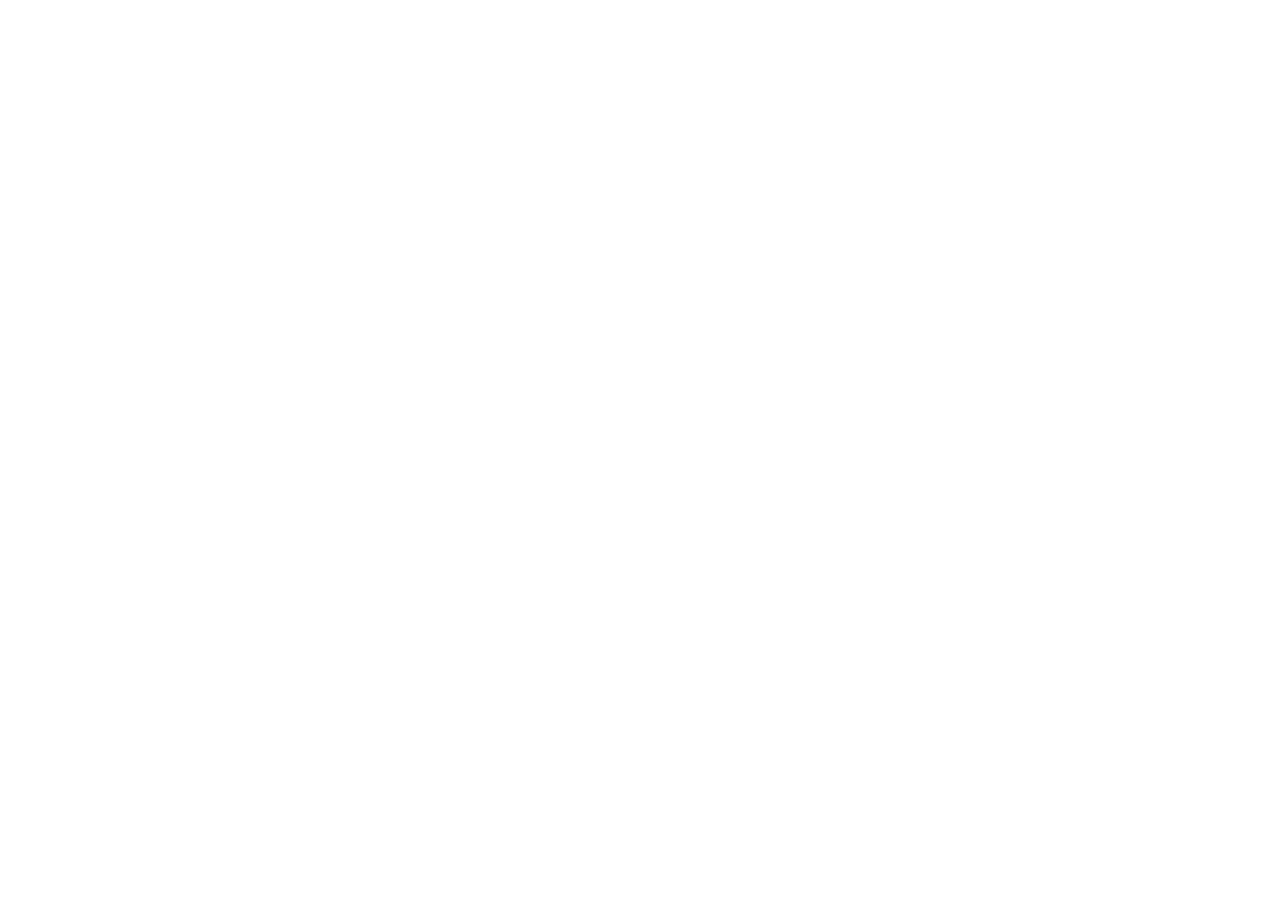
==== src/index.html @ a287e9ca "add structure" ====
<!DOCTYPE html>
<html lang="en">
<head>
    <meta charset="UTF-8">
    <meta name="viewport" content="width=device-width, initial-scale=1.0">
    <link rel="stylesheet" href="./css/reset.css"/>
    <link rel="stylesheet" href="./css/variables.css"/>
    <link rel="stylesheet" href="./css/style.css"/>
    <title>Quiz</title>
</head>
<body>
    <script src="./js/app.js"></script>
</body>
</html>
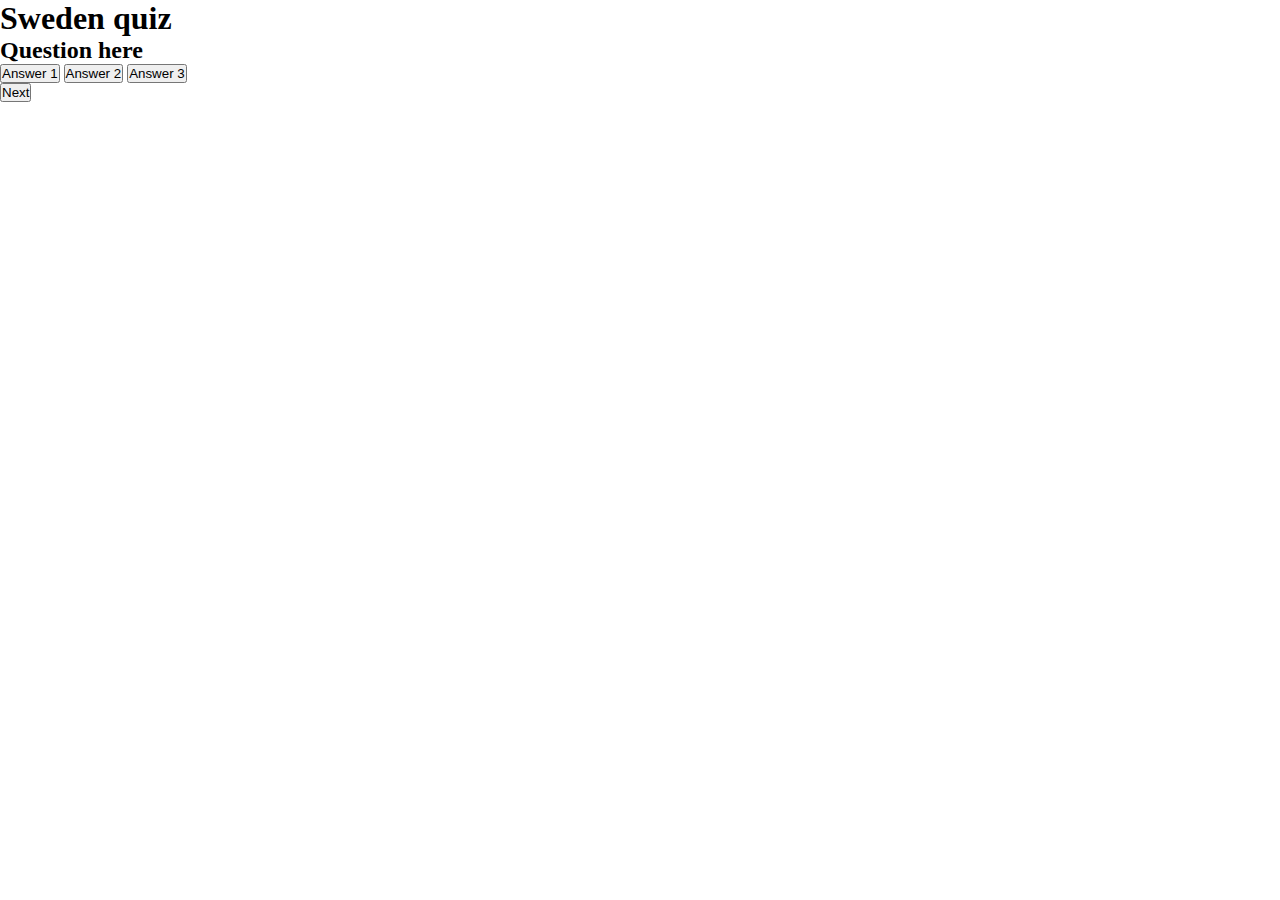
==== commit 5e39f702: "add variables" ====
--- a/src/index.html
+++ b/src/index.html
@@ -9,6 +9,18 @@
     <title>Quiz</title>
 </head>
 <body>
+    <div>
+        <h1>Sweden quiz</h1>
+        <div>
+            <h2>Question here</h2>
+        </div>
+        <div>
+            <button>Answer 1</button>
+            <button>Answer 2</button>
+            <button>Answer 3</button>
+        </div>
+        <button>Next</button>
+    </div>
     <script src="./js/app.js"></script>
 </body>
 </html>--- a/src/css/variables.css
+++ b/src/css/variables.css
@@ -0,0 +1,16 @@
+:root {
+    --primary-color: #e6e6e6;
+    --secondary-color: #2b2b2b;
+
+    --button-color: #8bace8;
+    
+    --font-size-h1: 3rem; 
+    --font-size-h2: 1.5rem;
+    --font-size-body: 1rem;
+
+    --spacing-small: 1.5rem;
+    --spacing-medium: 2rem;
+    --spacing-large: 2.5rem;
+
+    --border-radius: 1rem;
+}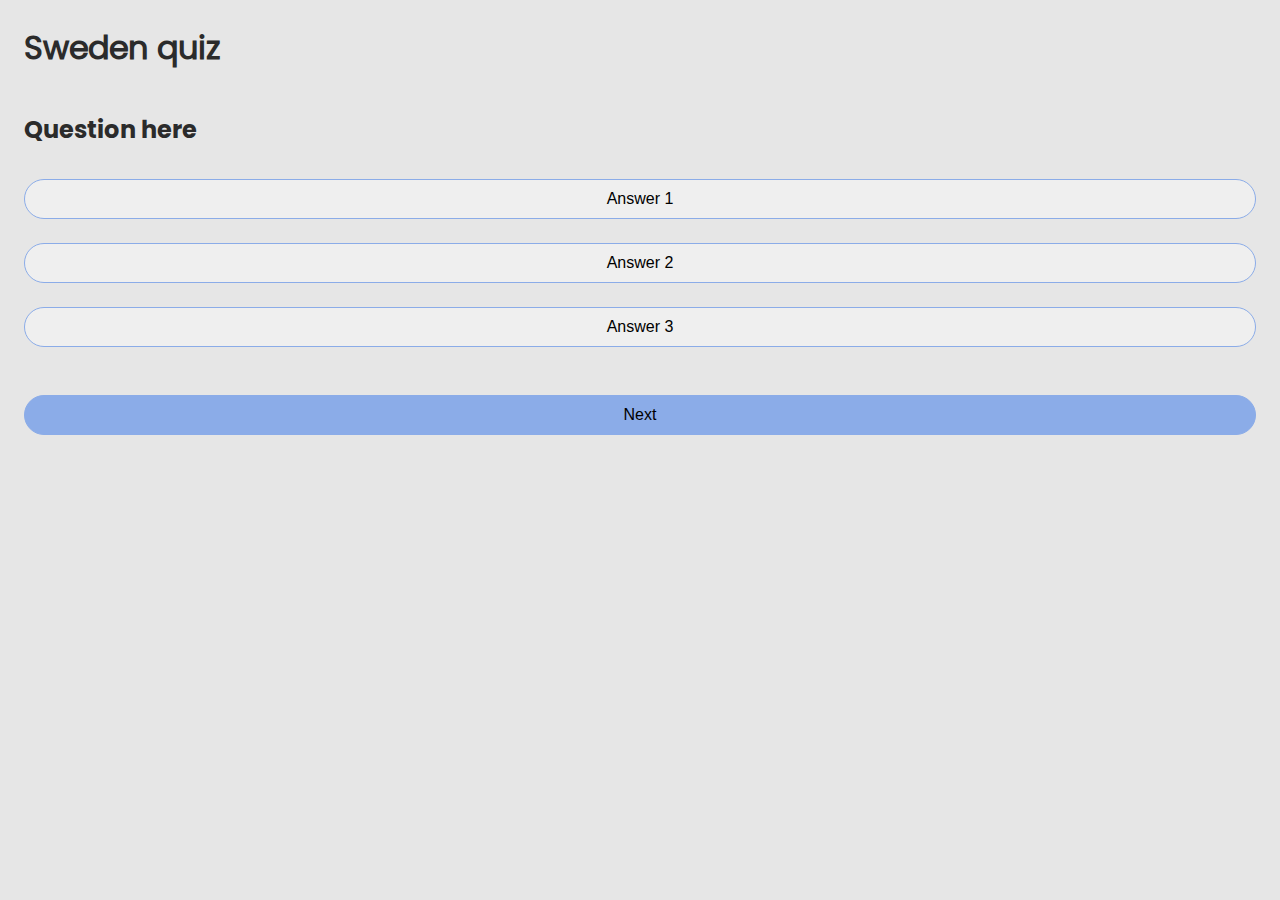
==== commit 4f702700: "add font, variables and general css" ====
--- a/src/index.html
+++ b/src/index.html
@@ -15,11 +15,11 @@
             <h2>Question here</h2>
         </div>
         <div>
-            <button>Answer 1</button>
-            <button>Answer 2</button>
-            <button>Answer 3</button>
+            <button class="secondary-button">Answer 1</button>
+            <button class="secondary-button">Answer 2</button>
+            <button class="secondary-button">Answer 3</button>
         </div>
-        <button>Next</button>
+        <button class="primary-button">Next</button>
     </div>
     <script src="./js/app.js"></script>
 </body>
--- a/src/css/variables.css
+++ b/src/css/variables.css
@@ -3,6 +3,8 @@
     --secondary-color: #2b2b2b;
 
     --button-color: #8bace8;
+    --button-color-hover: #7fa3e6;
+    --button-color-active: #729ae3;
     
     --font-size-h1: 3rem; 
     --font-size-h2: 1.5rem;
@@ -12,5 +14,5 @@
     --spacing-medium: 2rem;
     --spacing-large: 2.5rem;
 
-    --border-radius: 1rem;
+    --border-radius: 2rem;
 }--- a/src/css/style.css
+++ b/src/css/style.css
@@ -0,0 +1,68 @@
+@font-face {
+    font-family: "Poppins-Regular";
+    src: url(../assets/fonts/Poppins-Regular.ttf);
+}
+
+@font-face {
+    font-family: "Poppins-Bold";
+    src: url(../assets/fonts/Poppins-Bold.ttf);
+}
+
+body {
+    width: 100%;
+    min-width: 300px;
+    height: auto;
+    min-height: 100vh;
+    font-family: "Poppins-Regular", sans-serif;
+    background-color: var(--primary-color);
+    color: var(--secondary-color);
+    padding: var(--spacing-small);
+}
+
+h1 {
+    margin-bottom: var(--spacing-large);
+}
+
+h2 {
+    font-family: "Poppins-Bold", sans-serif;
+    font-size: var(--font-size-h2);
+    margin-bottom: var(--spacing-medium);
+}
+
+button {
+    width: 100%;
+    height: 2.5rem;
+    border-radius: var(--border-radius);
+    margin-bottom: var(--spacing-small);
+    font-size: var(--font-size-body);
+}
+
+.secondary-button {
+    border: 1px solid var(--button-color);
+}
+
+.secondary-button:hover {
+    background: var(--button-color-hover);
+    border: 1px solid var(--button-color-hover);
+}
+
+.secondary-button:active {
+    background: var(--button-color-active);
+    border: 1px solid var(--button-color-active);
+}
+
+.primary-button {
+    background: var(--button-color);
+    border: 1px solid var(--button-color);
+    margin-top: var(--spacing-small);
+}
+
+.primary-button:hover {
+    background: var(--button-color-hover);
+    border: 1px solid var(--button-color-hover);
+}
+
+.primary-button:active {
+    background: var(--button-color-active);
+    border: 1px solid var(--button-color-active);
+}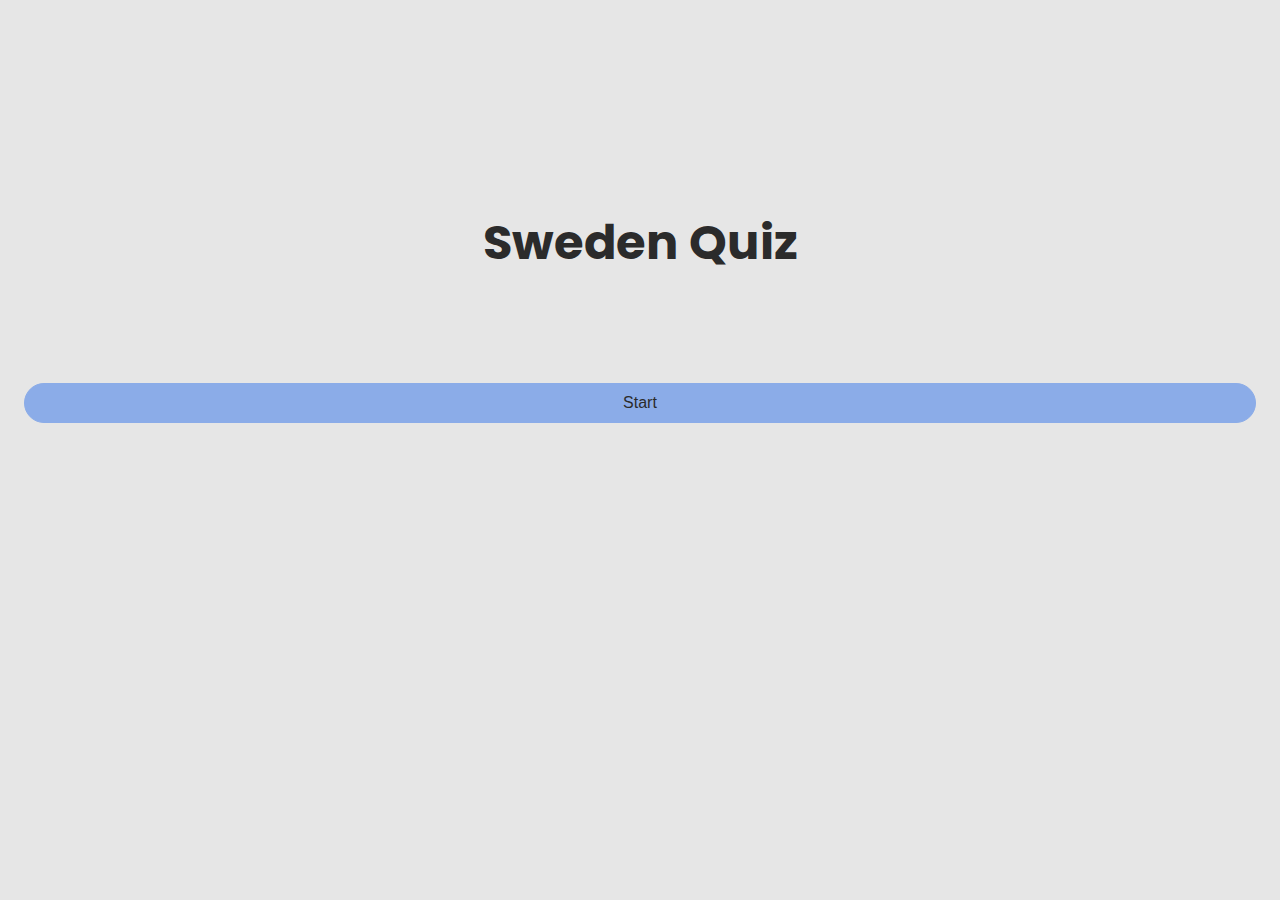
==== commit 7b30e8b2: "add home page" ====
--- a/src/index.html
+++ b/src/index.html
@@ -6,21 +6,13 @@
     <link rel="stylesheet" href="./css/reset.css"/>
     <link rel="stylesheet" href="./css/variables.css"/>
     <link rel="stylesheet" href="./css/style.css"/>
+    <link rel="stylesheet" href="./css/index.css"/>
     <title>Quiz</title>
 </head>
 <body>
-    <div>
-        <h1>Sweden quiz</h1>
-        <div>
-            <h2>Question here</h2>
-        </div>
-        <div>
-            <button class="secondary-button">Answer 1</button>
-            <button class="secondary-button">Answer 2</button>
-            <button class="secondary-button">Answer 3</button>
-        </div>
-        <button class="primary-button">Next</button>
+    <div class="container">
+        <h1>Sweden Quiz</h1>
+        <button class="primary-button"><a href="./pages/quiz.html">Start</a></button>
     </div>
-    <script src="./js/app.js"></script>
 </body>
 </html>--- a/src/css/variables.css
+++ b/src/css/variables.css
@@ -13,6 +13,7 @@
     --spacing-small: 1.5rem;
     --spacing-medium: 2rem;
     --spacing-large: 2.5rem;
+    --spacing-x-large: 5rem;
 
     --border-radius: 2rem;
 }--- a/src/css/style.css
+++ b/src/css/style.css
@@ -16,29 +16,19 @@
     font-family: "Poppins-Regular", sans-serif;
     background-color: var(--primary-color);
     color: var(--secondary-color);
-    padding: var(--spacing-small);
-}
-
-h1 {
-    margin-bottom: var(--spacing-large);
-}
-
-h2 {
-    font-family: "Poppins-Bold", sans-serif;
-    font-size: var(--font-size-h2);
-    margin-bottom: var(--spacing-medium);
 }
 
 button {
     width: 100%;
     height: 2.5rem;
     border-radius: var(--border-radius);
-    margin-bottom: var(--spacing-small);
     font-size: var(--font-size-body);
+    cursor: pointer;
 }
 
 .secondary-button {
     border: 1px solid var(--button-color);
+    margin-bottom: var(--spacing-small);
 }
 
 .secondary-button:hover {
--- a/src/css/index.css
+++ b/src/css/index.css
@@ -0,0 +1,15 @@
+.container {
+    width: 100%;
+    height: 70vh;
+    display: flex;
+    flex-direction: column;
+    justify-content: center;
+    align-items: center;
+    gap: var(--spacing-x-large);
+    padding: var(--spacing-small);
+}
+
+h1 {
+    font-family: "Poppins-Bold", sans-serif;
+    font-size: var(--font-size-h1);
+}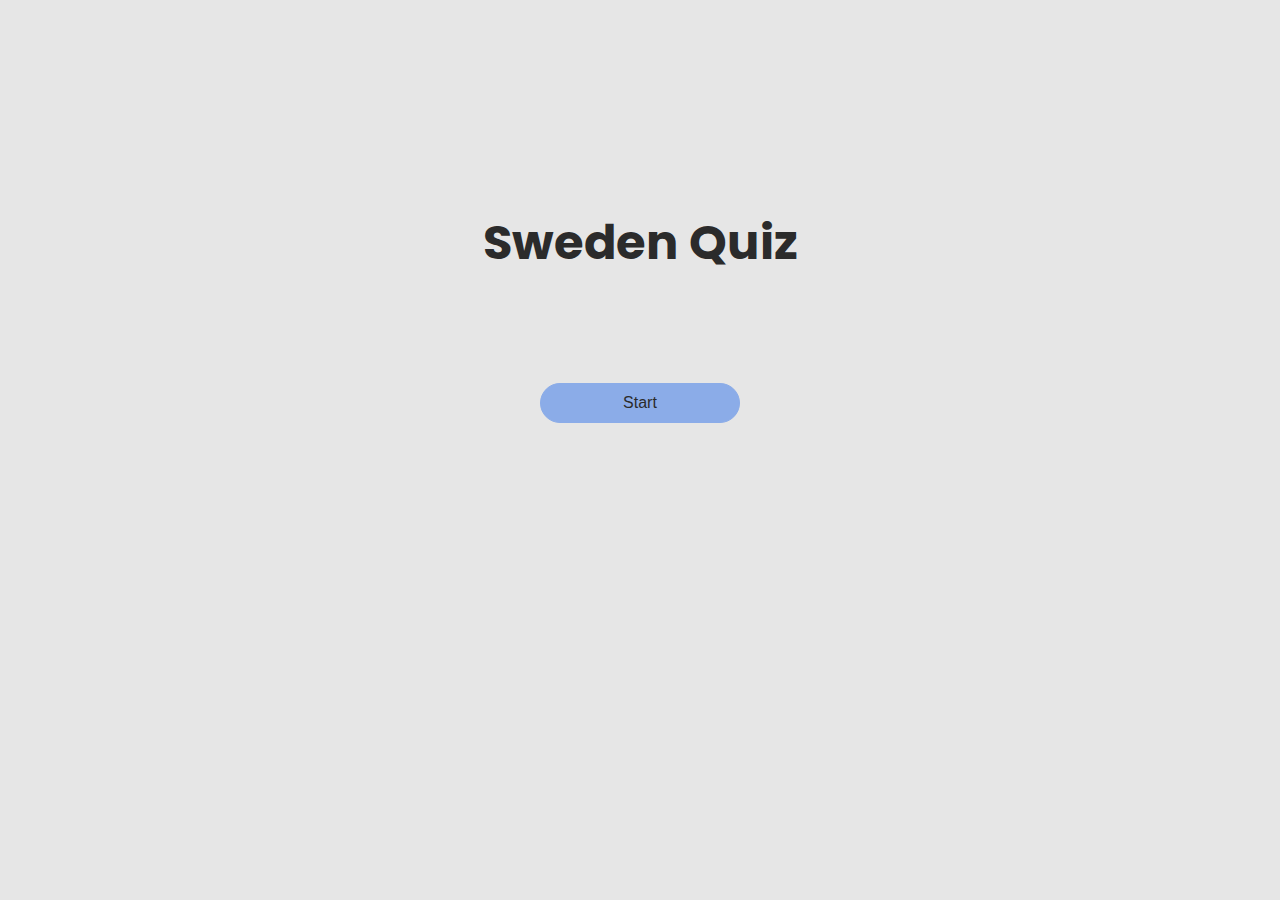
==== commit c0273a30: "add functions, add top-content in HTML" ====
--- a/src/index.html
+++ b/src/index.html
@@ -10,9 +10,11 @@
     <title>Quiz</title>
 </head>
 <body>
-    <div class="container">
-        <h1>Sweden Quiz</h1>
-        <button class="primary-button"><a href="./pages/quiz.html">Start</a></button>
-    </div>
+    <main>
+        <div class="container">
+            <h1>Sweden Quiz</h1>
+            <button class="primary-button"><a href="./pages/quiz.html">Start</a></button>
+        </div>
+    </main>
 </body>
 </html>--- a/src/css/variables.css
+++ b/src/css/variables.css
@@ -1,4 +1,5 @@
 :root {
+    /* color */
     --primary-color: #e6e6e6;
     --secondary-color: #2b2b2b;
 
@@ -6,14 +7,17 @@
     --button-color-hover: #7fa3e6;
     --button-color-active: #729ae3;
     
+    /* font size */
     --font-size-h1: 3rem; 
     --font-size-h2: 1.5rem;
     --font-size-body: 1rem;
 
+    /* spacing */
     --spacing-small: 1.5rem;
     --spacing-medium: 2rem;
     --spacing-large: 2.5rem;
     --spacing-x-large: 5rem;
 
+    /* border radius */
     --border-radius: 2rem;
 }--- a/src/css/style.css
+++ b/src/css/style.css
@@ -24,19 +24,25 @@
     border-radius: var(--border-radius);
     font-size: var(--font-size-body);
     cursor: pointer;
+    background: transparent;
 }
 
-.secondary-button {
+.answer-button {
     border: 1px solid var(--button-color);
     margin-bottom: var(--spacing-small);
 }
 
-.secondary-button:hover {
+.answer-button:hover {
     background: var(--button-color-hover);
     border: 1px solid var(--button-color-hover);
 }
 
-.secondary-button:active {
+.answer-button:active {
+    background: var(--button-color-active);
+    border: 1px solid var(--button-color-active);
+}
+
+.answer-button:focus {
     background: var(--button-color-active);
     border: 1px solid var(--button-color-active);
 }
--- a/src/css/index.css
+++ b/src/css/index.css
@@ -12,4 +12,10 @@
 h1 {
     font-family: "Poppins-Bold", sans-serif;
     font-size: var(--font-size-h1);
+}
+
+@media screen and (min-width: 480px){
+    button {
+        width: 200px;
+    }
 }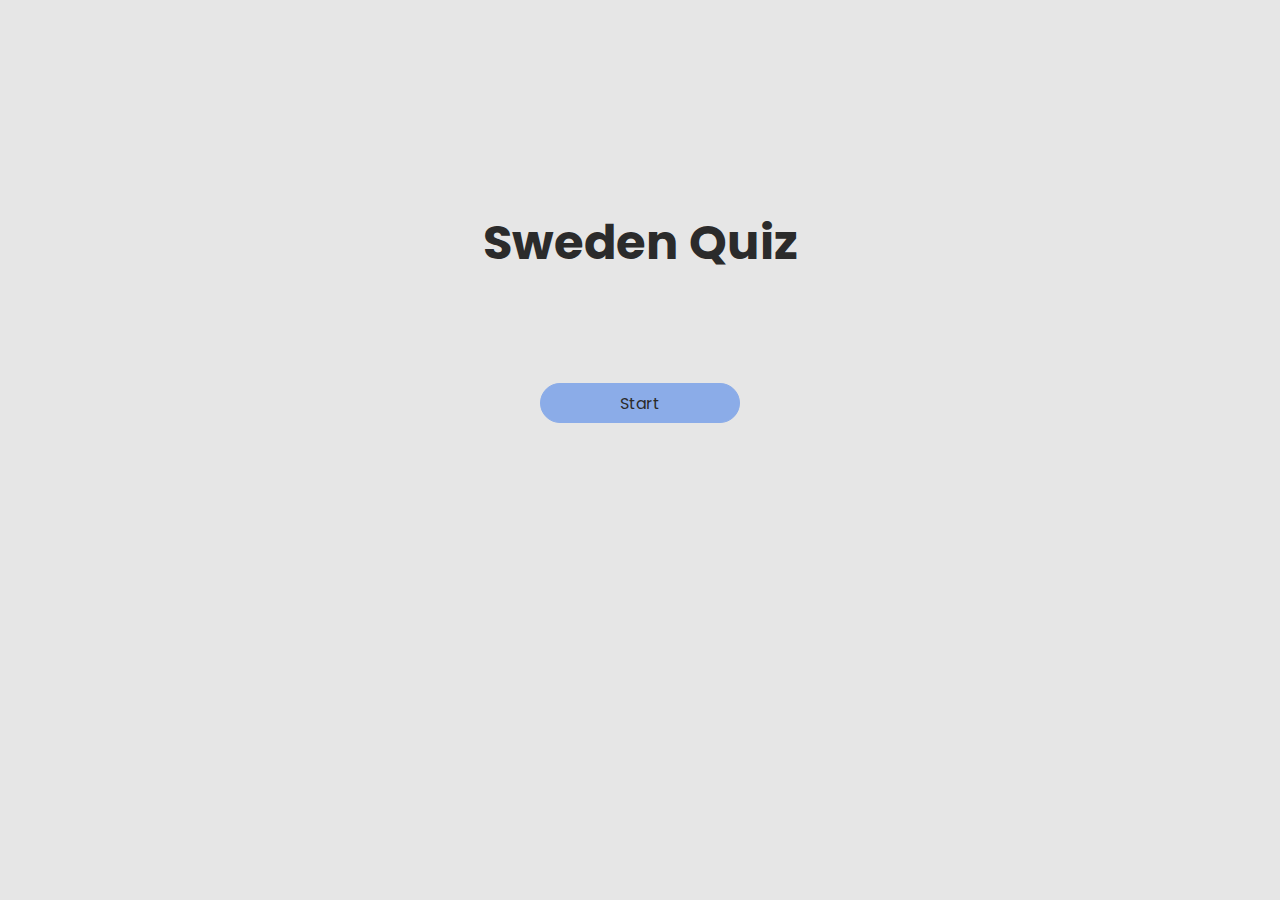
==== commit 6fee5bb4: "add readme content" ====
--- a/src/index.html
+++ b/src/index.html
@@ -13,7 +13,7 @@
     <main>
         <div class="container">
             <h1>Sweden Quiz</h1>
-            <button class="primary-button"><a href="./pages/quiz.html">Start</a></button>
+            <a class="primary-button" href="./pages/quiz.html">Start</a>
         </div>
     </main>
 </body>
--- a/src/css/style.css
+++ b/src/css/style.css
@@ -23,7 +23,6 @@
     height: 2.5rem;
     border-radius: var(--border-radius);
     font-size: var(--font-size-body);
-    cursor: pointer;
     background: transparent;
 }
 
--- a/src/css/index.css
+++ b/src/css/index.css
@@ -1,3 +1,4 @@
+/* mobile */
 .container {
     width: 100%;
     height: 70vh;
@@ -14,8 +15,19 @@
     font-size: var(--font-size-h1);
 }
 
+a {
+    width: 90%;
+    height: 2.5rem;
+    border-radius: var(--border-radius);
+    font-size: var(--font-size-body);
+    display: flex;
+    justify-content: center;
+    align-items: center;
+}
+
+/* mobile large */
 @media screen and (min-width: 480px){
-    button {
+    a {
         width: 200px;
     }
 }